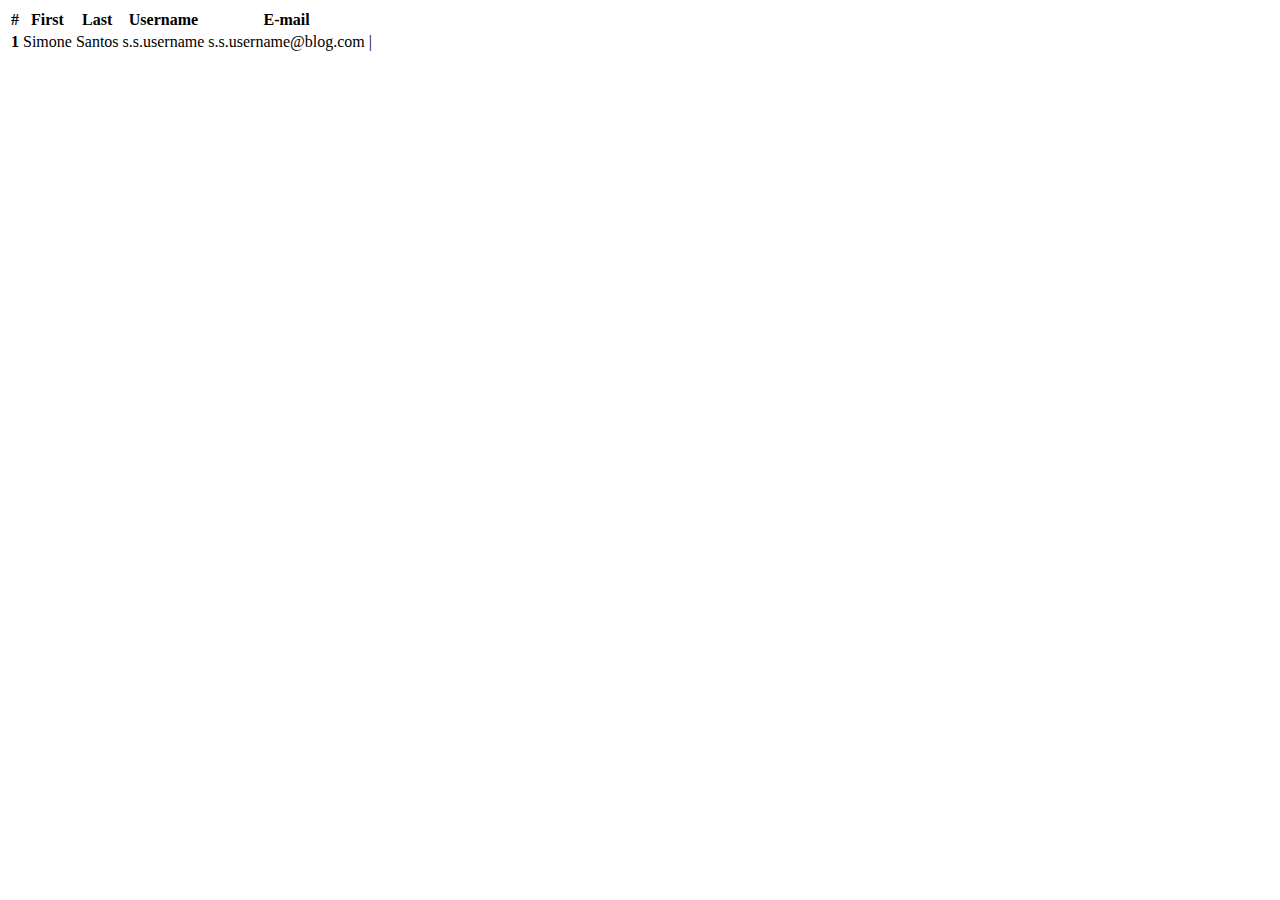
==== src/main/resources/templates/user-form/user-list.html @ 92c20442 "Update HTML structure/ user-view" ====
<!DOCTYPE html>
<html xmlns:th="http://thymeleaf.org" xmlns:layout="http://www.ultraq.net.nz/thymeleaf/layout">

<head>
    <meta charset="UTF-8">
    <title>Lista</title>
</head>
<body>
<div class="table-responsive">
    <table id="userList" class="table table-bordered table-hover table-striped">
        <thead class="thead-light">
        <tr>
            <th scope="col">#</th>
            <th scope="col">First</th>
            <th scope="col">Last</th>
            <th scope="col">Username</th>
            <th scope="col">E-mail</th>
            <th></th>
        </tr>
        </thead>
        <tbody>
        <tr>
            <th scope="row">1</th>
            <td>Simone</td>
            <td>Santos</td>
            <td>s.s.username</td>
            <td>s.s.username@blog.com</td>
            <td>
                <a href="#"><i class="fas fa-edit"></i></a> | <a href="#"><i class="fas fa-user-times"></i></a>
            </td>
        </tr>
        </tbody>
    </table>
</div>
</body>
</html>
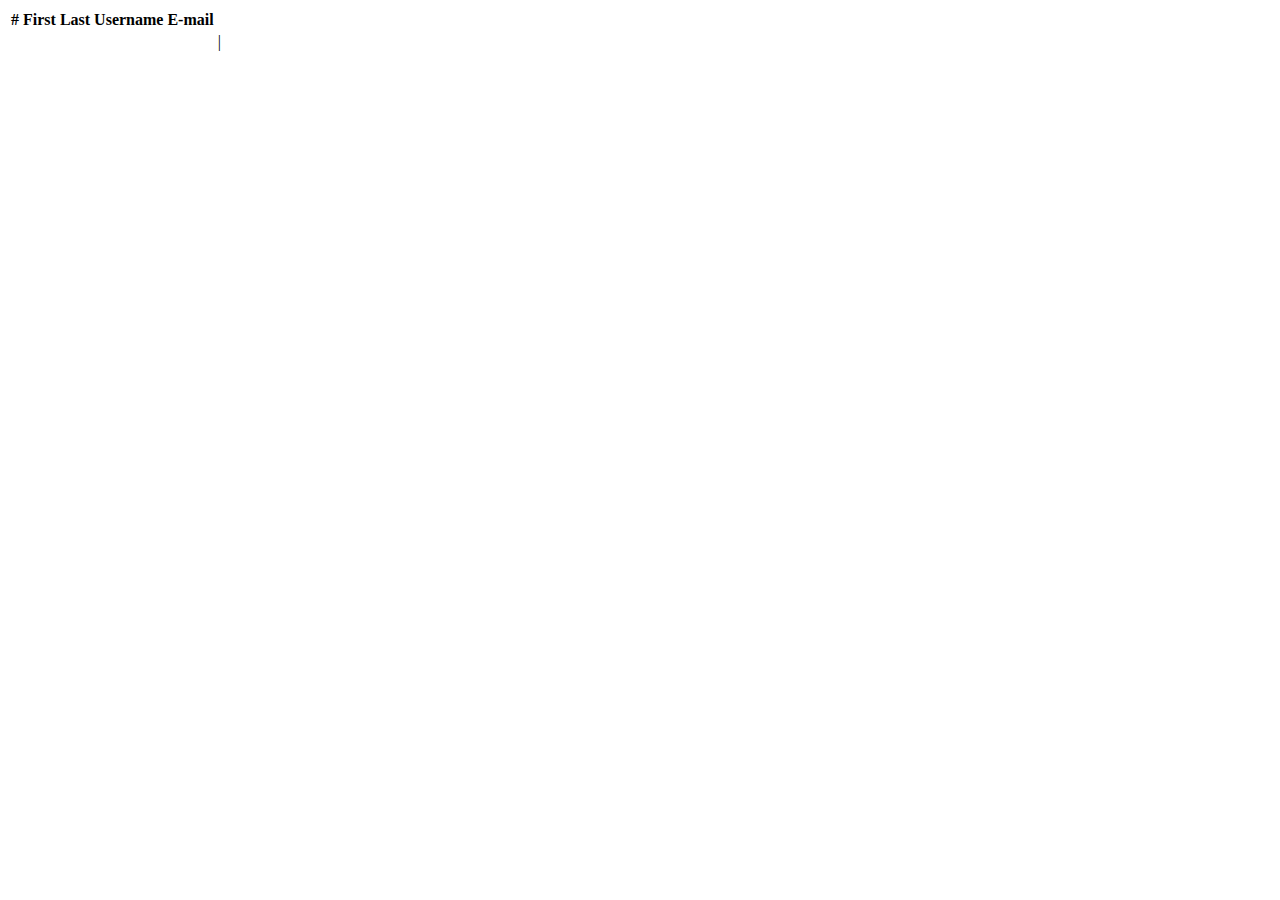
==== commit 7806b6f6: "Created User and Role Repository. Close #4" ====
--- a/src/main/resources/templates/user-form/user-list.html
+++ b/src/main/resources/templates/user-form/user-list.html
@@ -19,18 +19,20 @@
         </tr>
         </thead>
         <tbody>
-        <tr>
-            <th scope="row">1</th>
-            <td>Simone</td>
-            <td>Santos</td>
-            <td>s.s.username</td>
-            <td>s.s.username@blog.com</td>
+        <tr th:each="user: ${userList}">
+            <td th:text="${user.id}"></td>
+            <td th:text="${user.firstName}"></td>
+            <td th:text="${user.lastName}"></td>
+            <td th:text="${user.username}"></td>
+            <td th:text="${user.email}"></td>
             <td>
-                <a href="#"><i class="fas fa-edit"></i></a> | <a href="#"><i class="fas fa-user-times"></i></a>
+                <a href="#" th:href="@{'/editUser/'+ ${user.id}}"><i class="fas fa-edit"></i></a>
+                | <a href="#" th:onclick="'javascript:confirmDelete(\''+ ${user.id} +'\');'"><i class="fas fa-user-times"></i></a>
             </td>
         </tr>
         </tbody>
     </table>
 </div>
+</div>
 </body>
 </html>